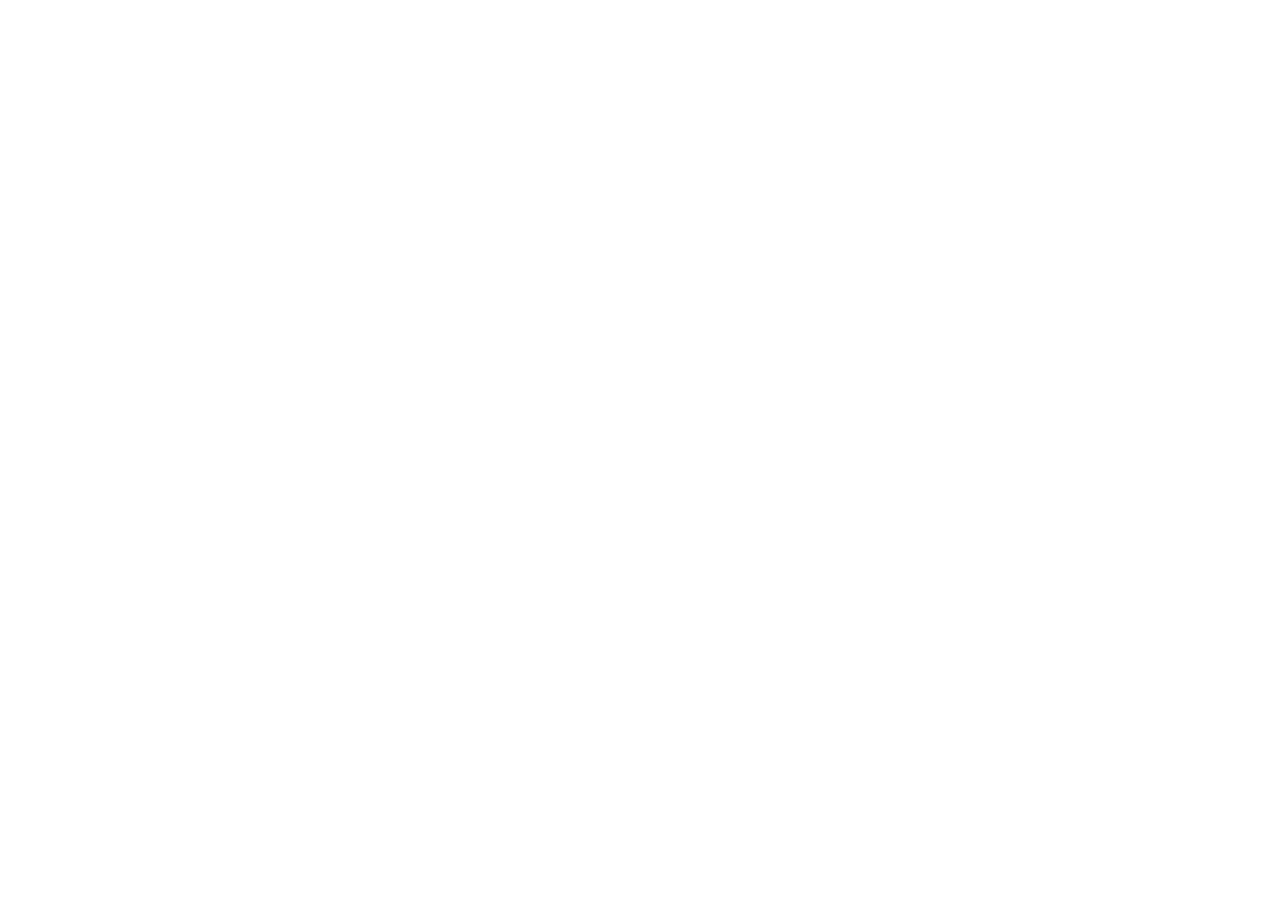
==== html/deuxième.html @ ba95da3b "pleins de trucs" ====
<!DOCTYPE html>
<html lang="fr">
<head>
    <meta charset="UTF-8">
    <meta name="viewport" content="width=device-width, initial-scale=1.0">
    <title>Document</title>
</head>
<body>
    
</body>
</html>
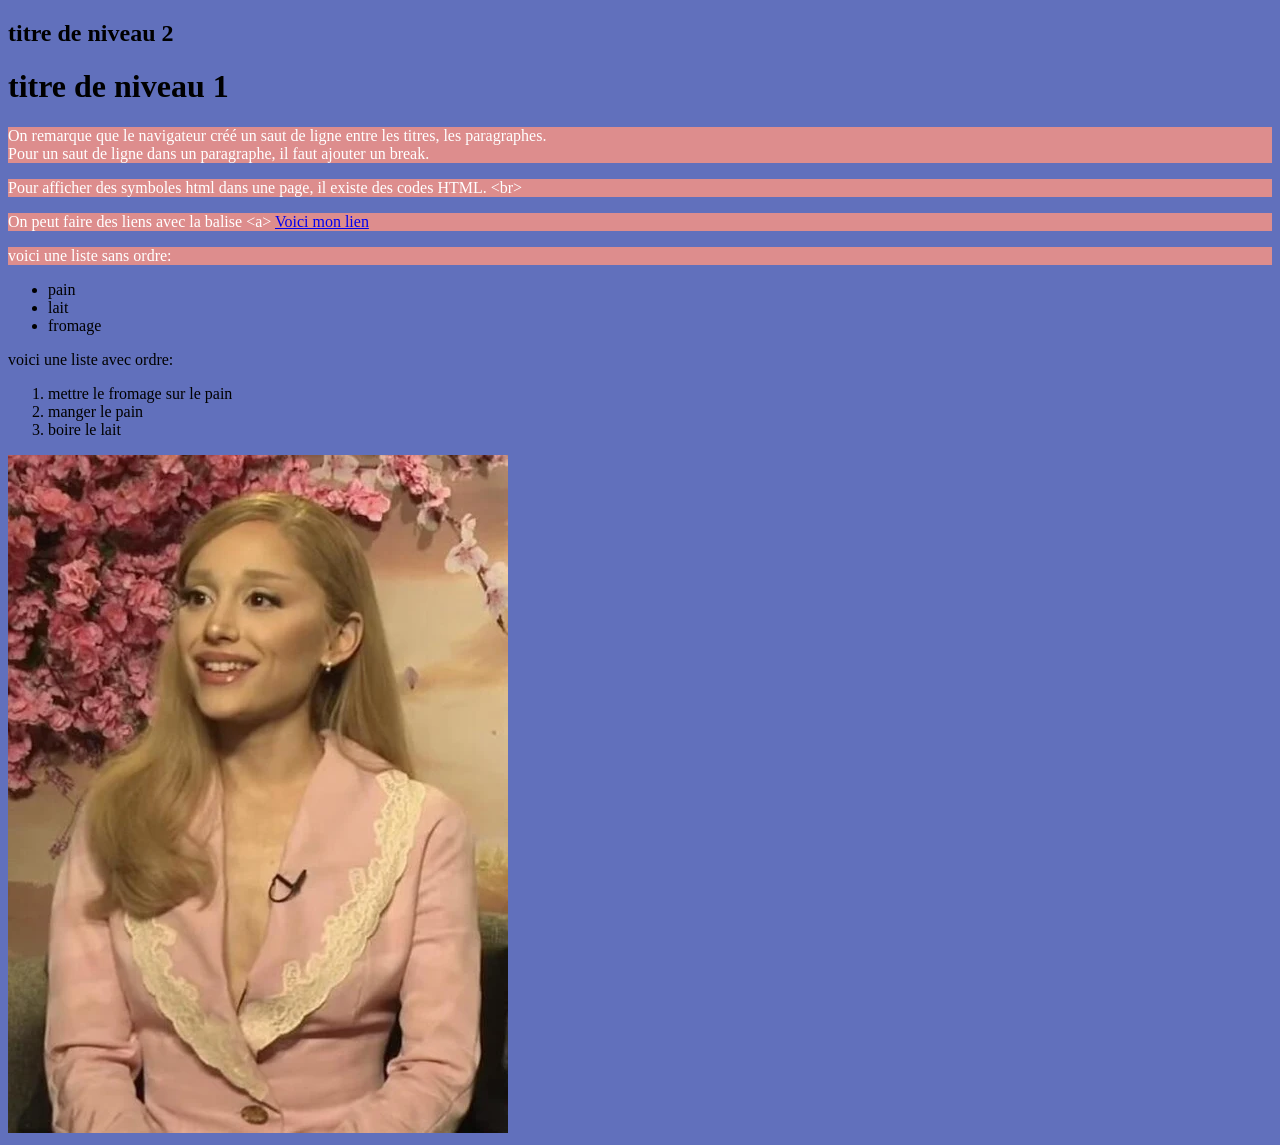
==== commit 0a95d360: "trucs" ====
--- a/html/deuxième.html
+++ b/html/deuxième.html
@@ -1,11 +1,48 @@
+
 <!DOCTYPE html>
-<html lang="fr">
+<html lang="en">
 <head>
     <meta charset="UTF-8">
     <meta name="viewport" content="width=device-width, initial-scale=1.0">
-    <title>Document</title>
-</head>
+    <title>Debuter en HTML</title>
+    <link rel="stylesheet" href="../css/style1.css">
 <body>
-    
+   <!--Ceci est un commentaire--> 
+   <h2>titre de niveau 2</h2>
+   <h1>titre de niveau 1</h1>
+   <p>On remarque que le navigateur
+    créé un saut de ligne entre les titres, les paragraphes. <br>
+    Pour un saut de ligne dans un paragraphe, il faut ajouter un break.
+   </p>
+
+   <p class="deux">Pour afficher des symboles html dans une page, il existe des codes HTML. &lt;br&gt;   </p>
+   <p>
+    On peut faire des liens avec la balise &lt;a&gt;
+
+   <a href="https://www.happy-beez.net/caracteres-speciaux-html/">
+    Voici mon lien
+   </a>
+   </p>
+
+   <p>
+    voici une liste sans ordre:
+    <ul>
+        <li>pain</li>
+        <li>lait</li>
+        <li>fromage</li>
+    </ul>
+   voici une liste avec ordre:
+<ol>
+    <li>mettre le fromage sur le pain</li>
+    <li>manger le pain</li>
+    <li>boire le lait</li>
+</ol>
+   </p>
+
+   
+<img src="../img/Ariana.jpg">
+
+
+
 </body>
 </html>
--- a/css/style1.css
+++ b/css/style1.css
@@ -0,0 +1,9 @@
+
+body{
+    background-color: rgb(97, 112, 188);
+}
+
+p {
+    background-color: rgb(221, 141, 141);
+    color: white;
+}
